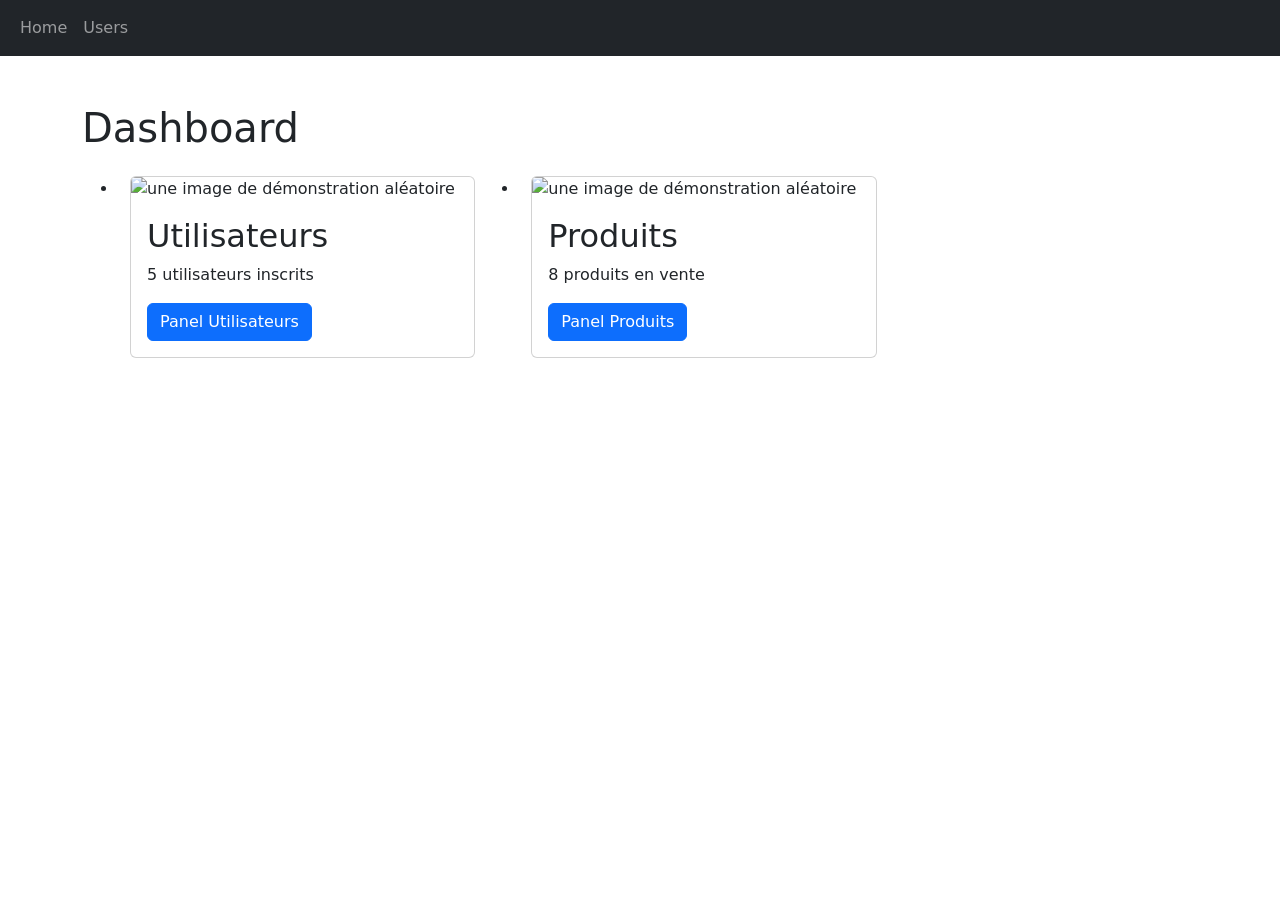
==== index.html @ fa82b34a "Add files via upload" ====
<!doctype html>
<html lang="en">
    <head>
        <meta charset="utf-8">
        <meta name="viewport" content="width=device-width, initial-scale=1">
        <title>Bootstrap Admin</title>
        <link href="https://cdn.jsdelivr.net/npm/bootstrap@5.3.0/dist/css/bootstrap.min.css" rel="stylesheet" integrity="sha384-9ndCyUaIbzAi2FUVXJi0CjmCapSmO7SnpJef0486qhLnuZ2cdeRhO02iuK6FUUVM" crossorigin="anonymous">
        <link rel="stylesheet" href="assets/styles/style.css"/>
    </head>
    <body id="home">
        <header class="navbar navbar-expand-lg bg-dark" data-bs-theme="dark">
            <nav class="container-fluid">
                <ul class="navbar-nav">
                    <li class="nav-item">
                        <a class="nav-link" href="">
                            Home
                        </a>
                    </li>
                    <li class="nav-item">
                        <a class="nav-link" href="">
                            Users
                        </a>
                    </li>
                </ul>
            </nav>
        </header>
        <main class="container py-5">
            <h1>Dashboard</h1>
            <ul class="row py-3">
                <li class="col-4 mx-3">
                    <article class="card">
                        <img src="https://place-hold.it/600x300/213458/ffffff&text=Users&bold&fontsize=20" class="card-img-top" alt="une image de démonstration aléatoire">
                        <section class="card-body">
                            <h2 class="card-title">Utilisateurs</h2>
                            <p class="card-text">5 utilisateurs inscrits</p>
                            <a href="#" class="btn btn-primary">Panel Utilisateurs</a>
                        </section>
                    </article>
                </li>
                <li class="col-4 mx-3">
                    <article class="card">
                        <img src="https://place-hold.it/600x300/712cf9/ffffff&text=Products&bold&fontsize=20" class="card-img-top" alt="une image de démonstration aléatoire">
                        <section class="card-body">
                            <h2 class="card-title">Produits</h2>
                            <p class="card-text">8 produits en vente</p>
                            <a href="#" class="btn btn-primary">Panel Produits</a>
                        </section>
                    </article>
                </li>
            </ul>
        </main>
        <footer>

        </footer>
    </body>
</html>
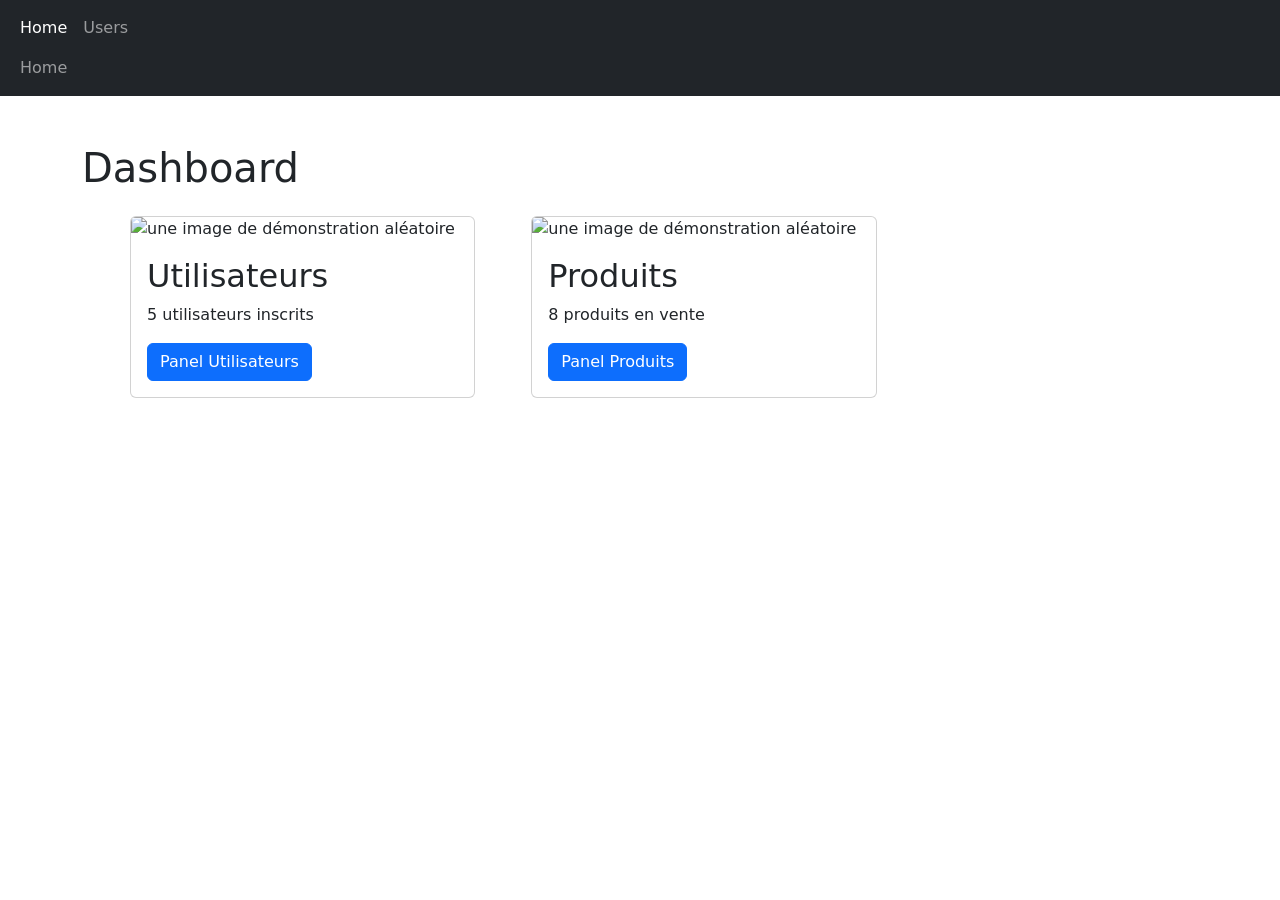
==== commit 3c7102e4: "Détection de la page active" ====
--- a/index.html
+++ b/index.html
@@ -1,5 +1,5 @@
 <!doctype html>
-<html lang="en">
+<html lang="fr">
     <head>
         <meta charset="utf-8">
         <meta name="viewport" content="width=device-width, initial-scale=1">
@@ -8,16 +8,19 @@
         <link rel="stylesheet" href="assets/styles/style.css"/>
     </head>
     <body id="home">
-        <header class="navbar navbar-expand-lg bg-dark" data-bs-theme="dark">
+        <header id="header" class="navbar navbar-expand-lg bg-dark" data-bs-theme="dark">
             <nav class="container-fluid">
                 <ul class="navbar-nav">
                     <li class="nav-item">
-                        <a class="nav-link" href="">
+                        <a v-if="path==='/home/laurelineaga-bibrac/js-vue-interface-admin/index.html'" class="active nav-link" href="index.html">
+                            Home
+                        </a>
+                        <a v-else class="nav-link" href="index.html">
                             Home
                         </a>
                     </li>
                     <li class="nav-item">
-                        <a class="nav-link" href="">
+                        <a class="nav-link" href="users.html">
                             Users
                         </a>
                     </li>
@@ -52,5 +55,6 @@
         <footer>
 
         </footer>
+        <script type="module" src="assets/js/index.js"></script>
     </body>
 </html>
--- a/assets/styles/style.css
+++ b/assets/styles/style.css
@@ -0,0 +1,3 @@
+#home > main > ul {
+    list-style: none;
+}
